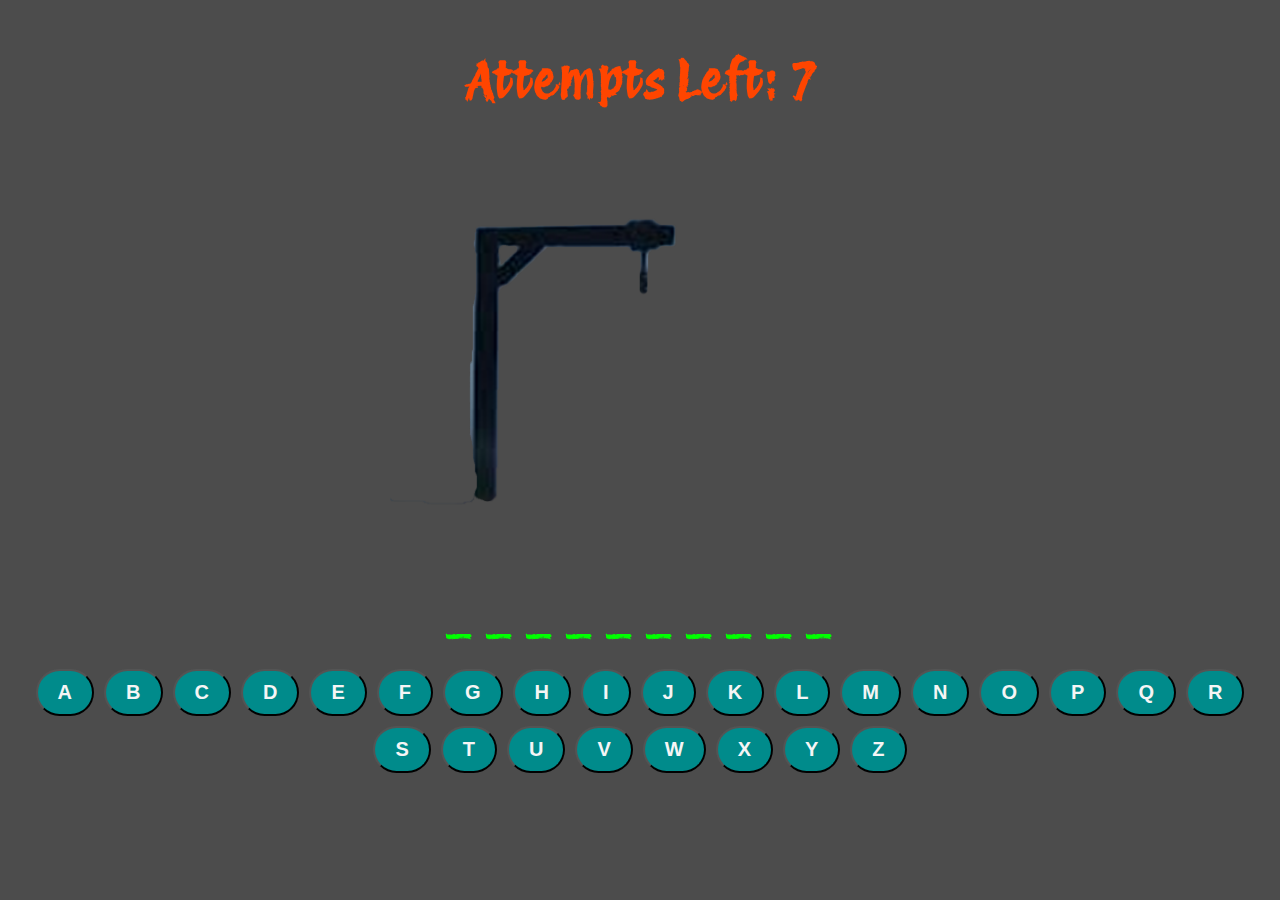
==== player1.html @ 0f279b61 "Add files via upload" ====
<!DOCTYPE html>
<html>

<head>
  <meta charset="utf-8">
  <meta name="viewport" content="width=device-width">
  <title>Hangman</title>
  <link href="style.css" rel="stylesheet" type="text/css" />
  <link rel="preconnect" href="https://fonts.googleapis.com">
<link rel="preconnect" href="https://fonts.gstatic.com" crossorigin>
<link href="https://fonts.googleapis.com/css2?family=Protest+Revolution&display=swap" rel="stylesheet">
</head>

<body>
  <div class="container">
    <div class="scoreBoard" id="scoreBoard">Attempts Left:  7</div>
    <div class="hangmanImage" id="hangmanImage">
      <img src="Images/hangman1.png" class="hangmanImg" id="hangmanImg">
    </div>
    <div class="wordDisplay" id="wordDisplay">_ _ _ _ _</div>
    <div class="keyboard" id="keyboard"></div>
  </div>
  <script src="script.js"></script>
</body>

</html>
---- style.css ----
html {
  height: 100%;
  width: 100%;
}


.scoreBoard {
  font-size: 50px;
  margin-bottom: 20px;
  color: orangered;
  font-weight: bold;
}

.hangmanImage img {
  width: 500px;
  height: 450px;
}

.wordDisplay {
  font-size: 50px;
  letter-spacing: 2px;
  margin-bottom: 20px;
  color: #00ff00;
}

body {
  text-align: center;
  background-image: url(https://images.ctfassets.net/usf1vwtuqyxm/71J6YPxNauhFABbjHpGluJ/631bd6980b0a430d5b476ef331abb2b5/release_1_hogwarts.png);
  background-size: cover;
  background-repeat: no-repeat;
  background-attachment: fixed;
  background-color: rgba(0, 0, 0, 0.7);
  margin-top: 50px;
  font-family: "Protest Revolution", sans-serif;
  font-weight: 400;
  font-style: normal;
}

.keyboard button {
  margin: 5px;
  padding: 10px 20px;
  font-size: 20px;
  cursor: pointer;
  transition: background-color 0.3s;
  border-radius: 200px;
  background-color: darkcyan;
  color: whitesmoke;
  font-weight: bold;
}

.keyboard button.correct {
  color: lightgreen;
  background-color: black;
  pointer-events: none;
}

.keyboard button.incorrect{
  background-color: darkred;
  color: white;
  pointer-events: none;
}

.buttons button {
  margin: 5px;
  padding: 10px 20px;
  font-size: 20px;
  cursor: pointer;
  transition: background-color 0.3s;
  border-radius: 200px;
  background-color: darkcyan;
  color: whitesmoke;
  font-weight: bold;
}

#wordForm input[type="submit"] {
  margin: 5px;
  padding: 10px 20px;
  font-size: 20px;
  cursor: pointer;
  transition: background-color 0.3s;
  border-radius: 200px;
  background-color: darkcyan;
  color: whitesmoke;
  font-weight: bold;
}

.input-section {
  margin-top: 20px;
}

.input-section input[type="text"]{
  padding: 10px;
  font-size: 20px;
  border-radius: 5px;
  border: none;
}

#refresh {
   margin: 5px;
  padding: 10px 20px;
  font-size: 20px;
  cursor: pointer;
  transition: background-color 0.3s;
  border-radius: 200px;
  background-color: darkcyan;
  color: whitesmoke;
  font-weight: bold;
}
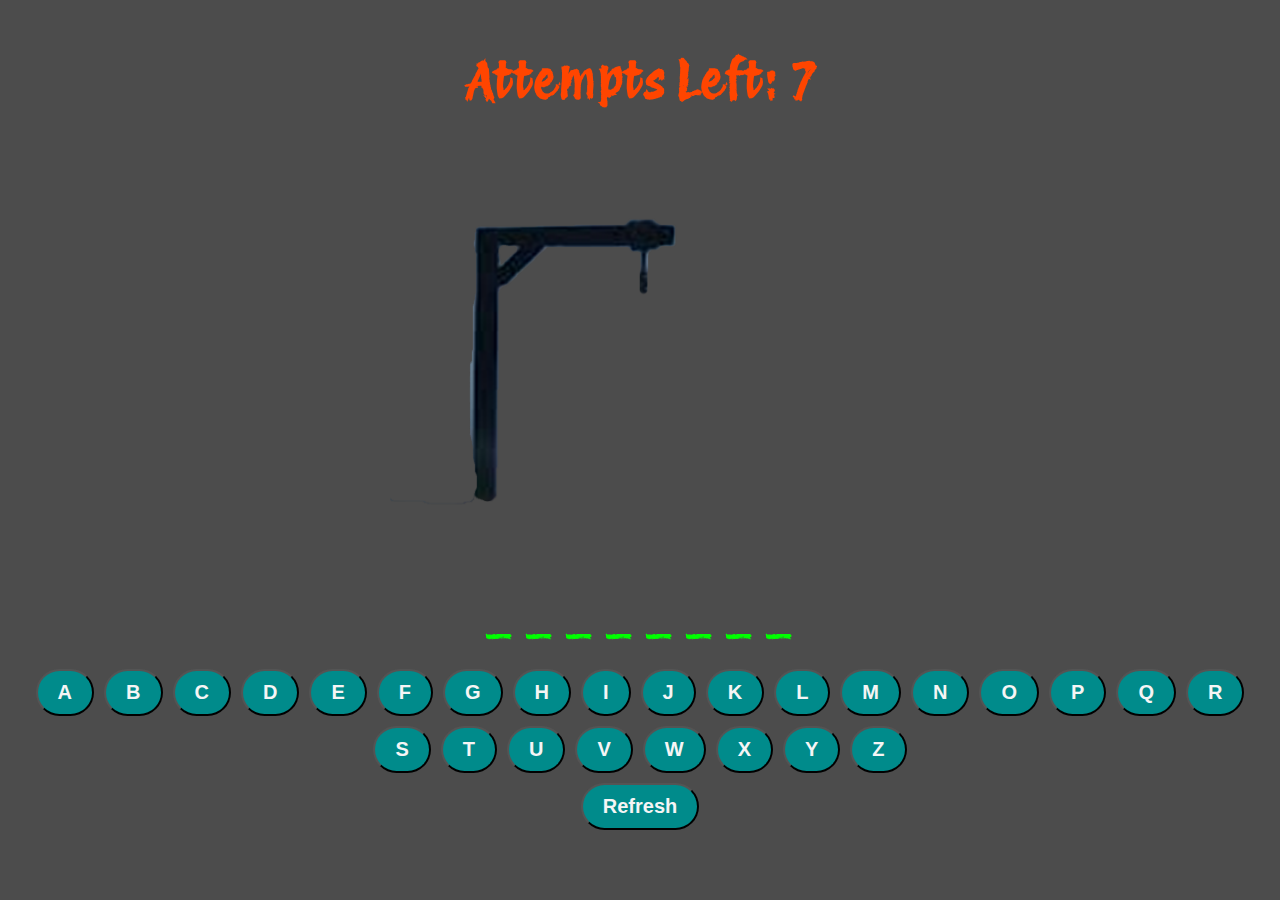
==== commit 3bfb0e3c: "Add files via upload" ====
--- a/player1.html
+++ b/player1.html
@@ -19,6 +19,7 @@
     </div>
     <div class="wordDisplay" id="wordDisplay">_ _ _ _ _</div>
     <div class="keyboard" id="keyboard"></div>
+    <div> <button id="refresh" onclick="refreshPage()">Refresh</button></div>
   </div>
   <script src="script.js"></script>
 </body>
